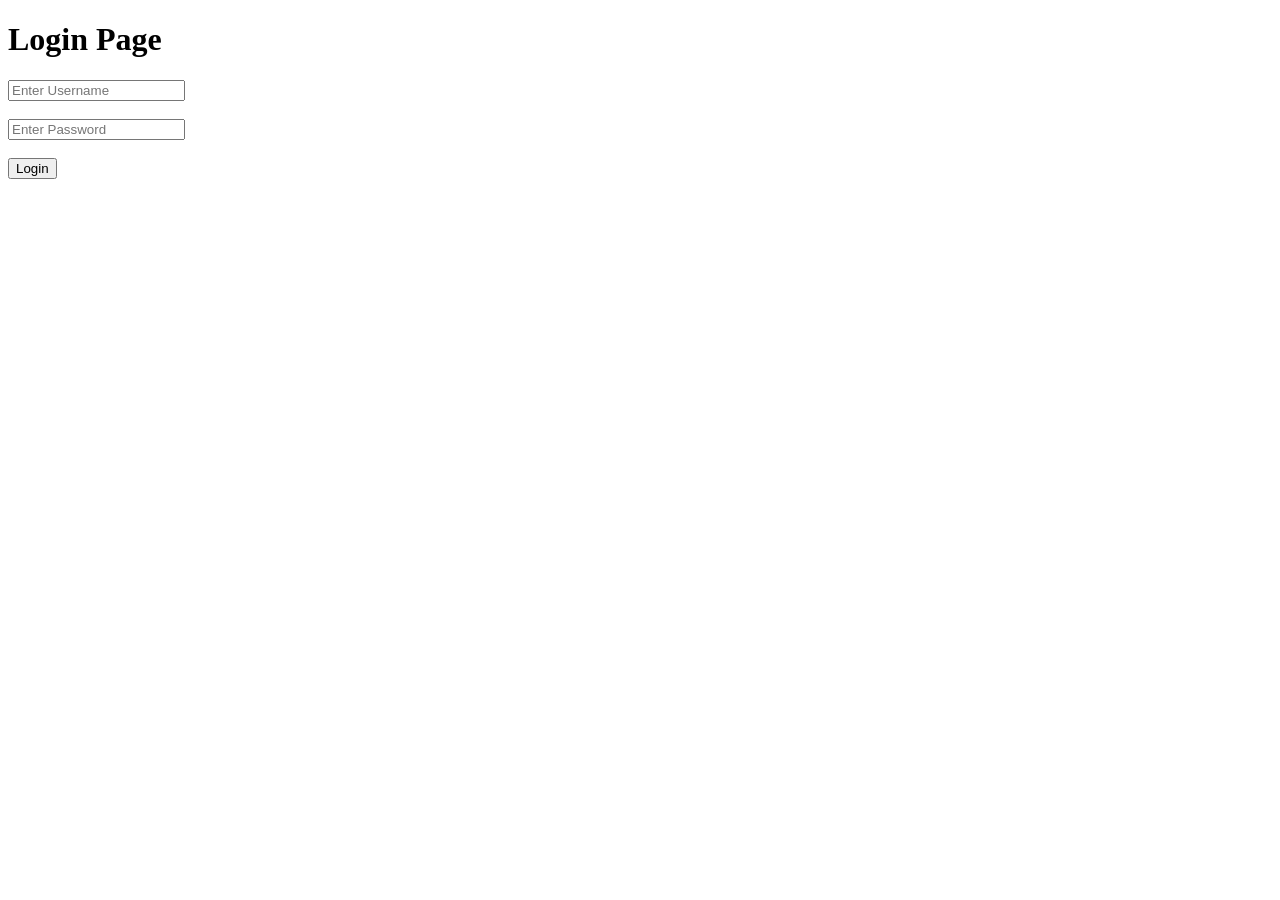
==== templates/login.html @ 21e64464 "first commit" ====
<!DOCTYPE html>
<html>
<head>

    <title>Login</title>

    <link rel="stylesheet" href="{{ url_for('static', filename='style.css') }}">

</head>

<body>

    <div class="container">

        <h1>Login Page</h1>

        <form>

            <input type="text" placeholder="Enter Username"><br><br>

            <input type="password" placeholder="Enter Password"><br><br>

            <button type="submit">Login</button>

        </form>

    </div>

</body>
</html>
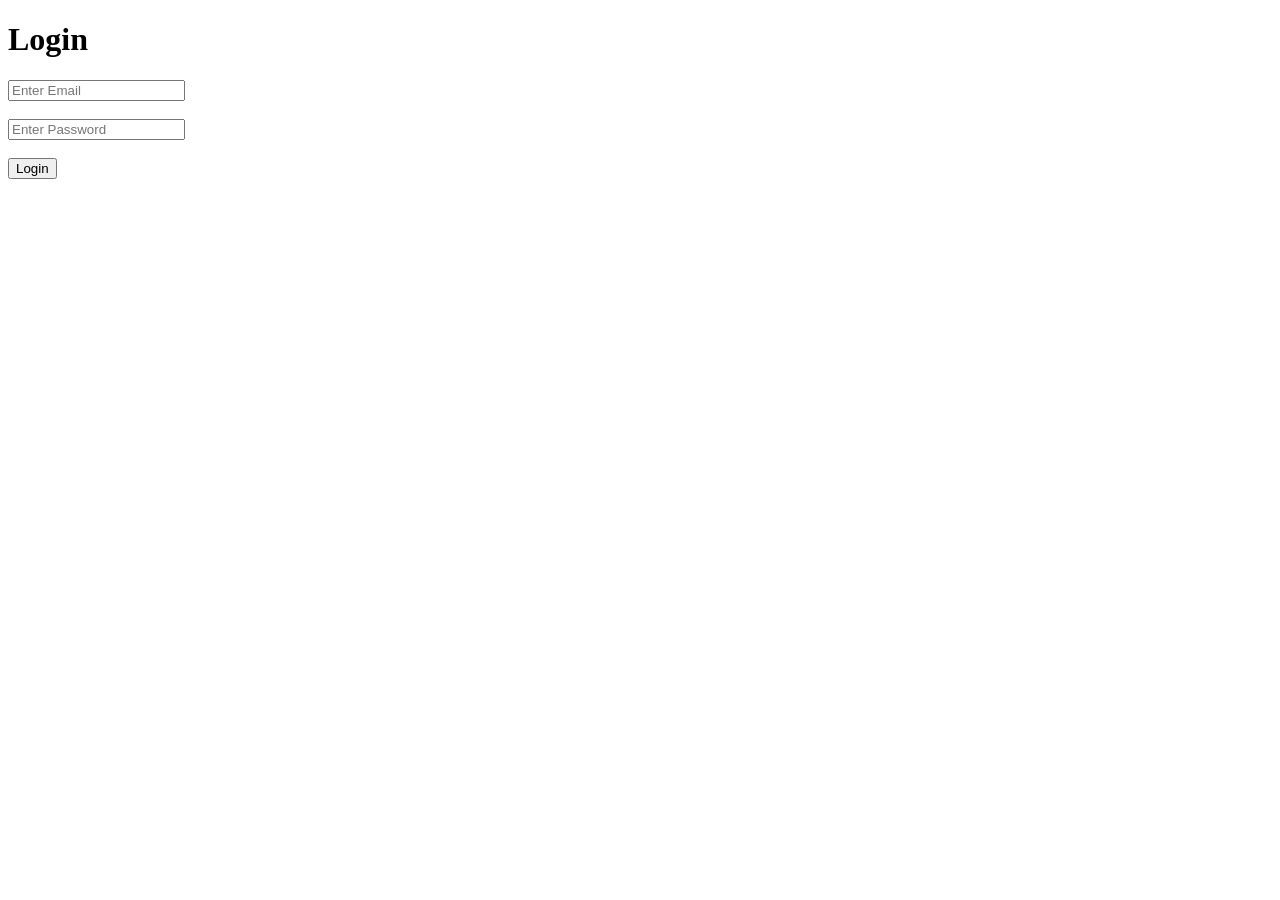
==== commit 7f42f22c: "update files" ====
--- a/templates/login.html
+++ b/templates/login.html
@@ -1,10 +1,12 @@
 <!DOCTYPE html>
 <html>
+
 <head>
 
     <title>Login</title>
 
-    <link rel="stylesheet" href="{{ url_for('static', filename='style.css') }}">
+    <link rel="stylesheet"
+    href="{{ url_for('static', filename='style.css') }}">
 
 </head>
 
@@ -12,19 +14,32 @@
 
     <div class="container">
 
-        <h1>Login Page</h1>
+        <h1>Login</h1>
 
-        <form>
+        <form method="POST">
 
-            <input type="text" placeholder="Enter Username"><br><br>
+            <input
+            type="email"
+            name="email"
+            placeholder="Enter Email">
 
-            <input type="password" placeholder="Enter Password"><br><br>
+            <br><br>
 
-            <button type="submit">Login</button>
+            <input
+            type="password"
+            name="password"
+            placeholder="Enter Password">
+
+            <br><br>
+
+            <button type="submit">
+                Login
+            </button>
 
         </form>
 
     </div>
 
 </body>
+
 </html>
